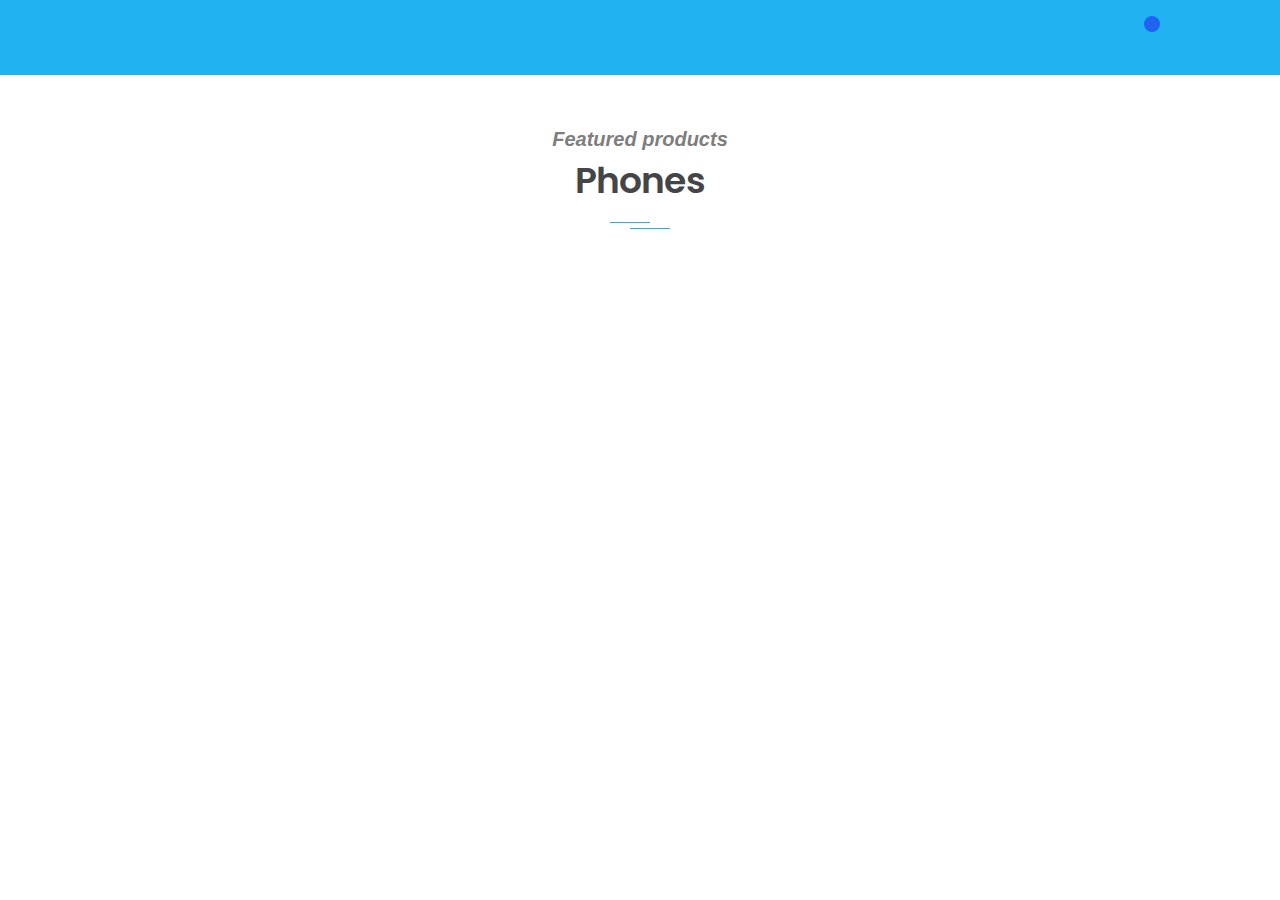
==== client/index.html @ 6afd3ebf "[c] 148 - Setup working environment" ====
<!DOCTYPE html>
<html lang="en">
  <head>
    <meta charset="UTF-8" />
    <meta http-equiv="X-UA-Compatible" content="IE=edge" />
    <meta name="viewport" content="width=device-width, initial-scale=1.0" />
    <title>Capstone JS at Cybersoft - client page</title>


    <!-- bootstrap -->
    <link
      href="https://cdn.jsdelivr.net/npm/bootstrap@5.1.3/dist/css/bootstrap.min.css"
      rel="stylesheet"
      integrity="sha384-1BmE4kWBq78iYhFldvKuhfTAU6auU8tT94WrHftjDbrCEXSU1oBoqyl2QvZ6jIW3"
      crossorigin="anonymous"
    />

    <!-- fontawesome -->
    <link
      rel="stylesheet"
      href="https://cdnjs.cloudflare.com/ajax/libs/font-awesome/6.1.1/css/all.min.css"
      integrity="sha512-KfkfwYDsLkIlwQp6LFnl8zNdLGxu9YAA1QvwINks4PhcElQSvqcyVLLD9aMhXd13uQjoXtEKNosOWaZqXgel0g=="
      crossorigin="anonymous"
      referrerpolicy="no-referrer"
    />

    <!-- cdn georgia font -->
    <link href="http://fonts.cdnfonts.com/css/georgia" rel="stylesheet" />

    <!-- google fonts -->
    <link rel="preconnect" href="https://fonts.googleapis.com" />
    <link rel="preconnect" href="https://fonts.gstatic.com" crossorigin />
    <link
      href="https://fonts.googleapis.com/css2?family=Poppins:wght@300;400;500;600;700&display=swap"
      rel="stylesheet"
    />

    <!-- styles -->
    <link rel="stylesheet" href="./style.css" />
  </head>

  <body>
    <header>
      <button class="cart">
        <i class="fa-solid fa-cart-shopping"></i>
        <span class="cart-number">
          <!-- number of items -->
        </span>
      </button>
    </header>

    <main>
      <section class="feature">
        <div class="container">
          <h2 class="feature-title">Featured products</h2>
          <h1 class="feature-product">Phones</h1>

          <div class="items mt-4 row row-cols-1 row-cols-sm-2 row-cols-lg-4 g-2 g-lg-3">
            <!-- insert items -->
          </div>
        </div>
      </section>
    </main>

    <script
      src="https://cdn.jsdelivr.net/npm/bootstrap@5.1.3/dist/js/bootstrap.bundle.min.js"
      integrity="sha384-ka7Sk0Gln4gmtz2MlQnikT1wXgYsOg+OMhuP+IlRH9sENBO0LRn5q+8nbTov4+1p"
      crossorigin="anonymous"
    ></script>

    <script src="./services/ProductService.js"></script>
    <script src="./controllers/index.js"></script>
  </body>
</html>
---- client/style.css ----
* {
  margin: 0;
  padding: 0;
  box-sizing: border-box;
}

header {
  height: 75px;
  background-color: #21B3F1;
  position: relative;
}

.cart {
  background: none;
  border: none;
  border-radius: 50%;
  color: rgba(255, 255, 255, 0.75);
  right: 10%;
  top: 20px;
  position: absolute;
}

.cart-number {
  position: absolute;
  top: 0;
  right: 0;
  transform: translate(50%, -25%);
  width: 16px;
  height: 16px;
  font-size: 0.7em;
  background-color: #2163f1;
  border-radius: 50%;
}

.feature {
  padding-top: 50px;
  text-align: center;
  background-color: white;
}

.feature-title {
  font-family: "Georgia", sans-serif;
  font-style: italic;
  font-size: 20px;
  color: #7e7e7e;
  text-transform: none;
  margin-bottom: 3px;
  line-height: 29px;
}

.feature-product {
  font-family: "Poppins", sans-serif;
  font-weight: 600;
  line-height: 47px;
  color: #454545;
  font-size: 36px;
  position: relative;
  padding-bottom: 25px;
}

.feature-product::before,
.feature-product::after {
  content: "";
  width: 40px;
  height: 1px;
  background: #21b3f1;
  position: absolute;
  bottom: 0;
  left: 50%;
  margin-left: -10px;
}

.feature-product::before {
  bottom: 6px;
  margin-left: -30px;
}
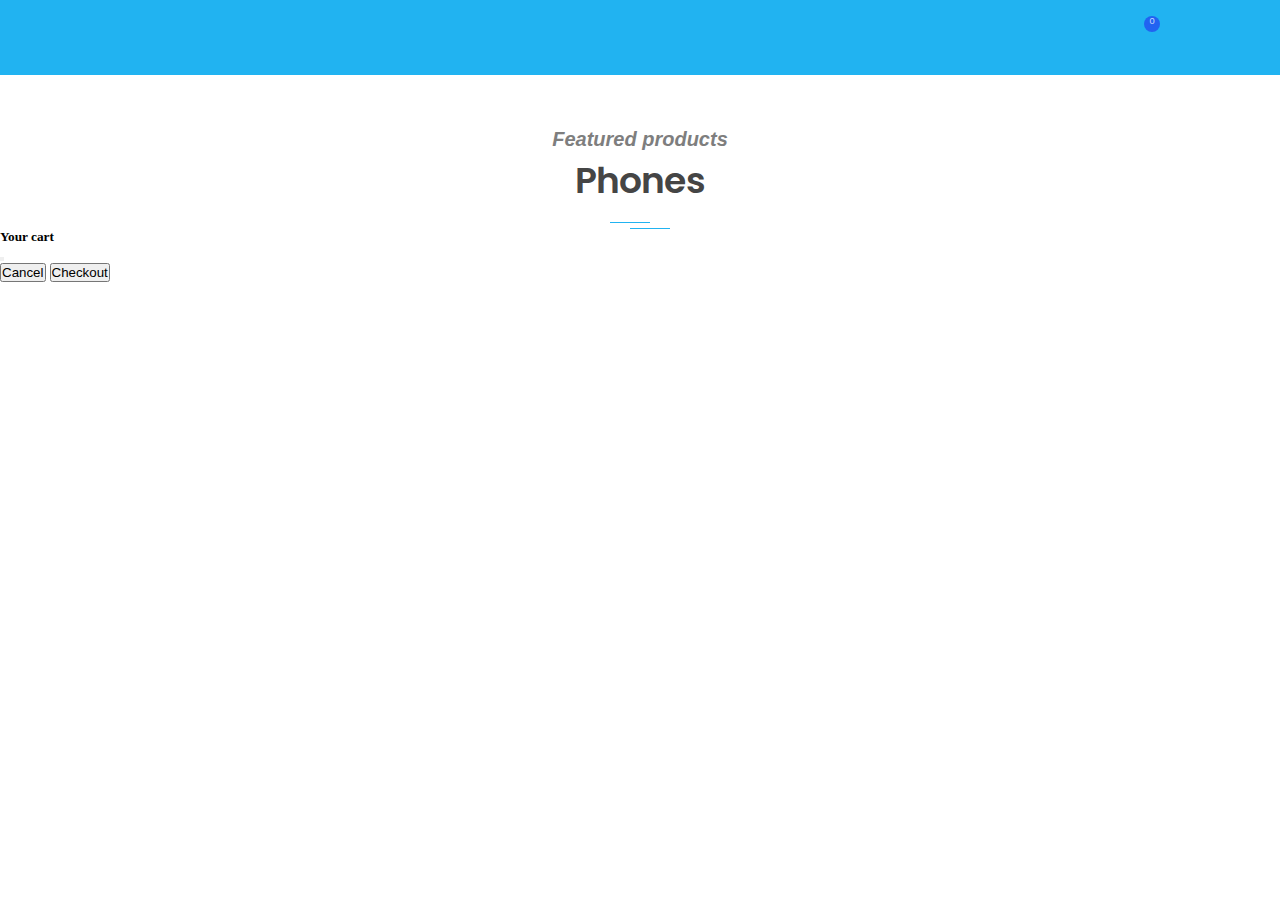
==== commit 9aa333c0: "[f] 220 - Add cart logic & UI" ====
--- a/client/index.html
+++ b/client/index.html
@@ -5,7 +5,6 @@
     <meta http-equiv="X-UA-Compatible" content="IE=edge" />
     <meta name="viewport" content="width=device-width, initial-scale=1.0" />
     <title>Capstone JS at Cybersoft - client page</title>
-
 
     <!-- bootstrap -->
     <link
@@ -41,10 +40,16 @@
 
   <body>
     <header>
-      <button class="cart">
+      <button
+        type="button"
+        class="cart"
+        data-bs-toggle="modal"
+        data-bs-target="#cartModal"
+      >
         <i class="fa-solid fa-cart-shopping"></i>
         <span class="cart-number">
           <!-- number of items -->
+          0
         </span>
       </button>
     </header>
@@ -55,12 +60,49 @@
           <h2 class="feature-title">Featured products</h2>
           <h1 class="feature-product">Phones</h1>
 
-          <div class="items mt-4 row row-cols-1 row-cols-sm-2 row-cols-lg-4 g-2 g-lg-3">
+          <div
+            class="items mt-4 row row-cols-1 row-cols-sm-2 row-cols-lg-4 g-2 g-lg-3"
+          >
             <!-- insert items -->
           </div>
         </div>
       </section>
     </main>
+
+    <div
+      class="modal fade"
+      id="cartModal"
+      tabindex="-1"
+      aria-labelledby="cartModalTitle"
+      aria-hidden="true"
+    >
+      <div class="modal-dialog">
+        <div class="modal-content">
+          <div class="modal-header">
+            <h5 class="modal-title" id="cartModalTitle">Your cart</h5>
+            <button
+              type="button"
+              class="btn-close"
+              data-bs-dismiss="modal"
+              aria-label="Close"
+            ></button>
+          </div>
+          <div class="modal-body">
+            <!-- Insert cart items here -->
+          </div>
+          <div class="modal-footer">
+            <button
+              type="button"
+              class="btn btn-danger"
+              data-bs-dismiss="modal"
+            >
+              Cancel
+            </button>
+            <button type="button" class="btn btn-primary">Checkout</button>
+          </div>
+        </div>
+      </div>
+    </div>
 
     <script
       src="https://cdn.jsdelivr.net/npm/bootstrap@5.1.3/dist/js/bootstrap.bundle.min.js"
@@ -68,6 +110,8 @@
       crossorigin="anonymous"
     ></script>
 
+    <script src="./models/Cart.js"></script>
+    <script src="./models/CartItem.js"></script>
     <script src="./services/ProductService.js"></script>
     <script src="./controllers/index.js"></script>
   </body>
--- a/client/style.css
+++ b/client/style.css
@@ -30,6 +30,12 @@
   font-size: 0.7em;
   background-color: #2163f1;
   border-radius: 50%;
+}
+
+.img-full {
+  width: 100%;
+  height: 100%;
+  object-fit: cover;
 }
 
 .feature {
@@ -74,3 +80,8 @@
   bottom: 6px;
   margin-left: -30px;
 }
+
+
+.cart-item-header {
+  font-size: 20px;
+}